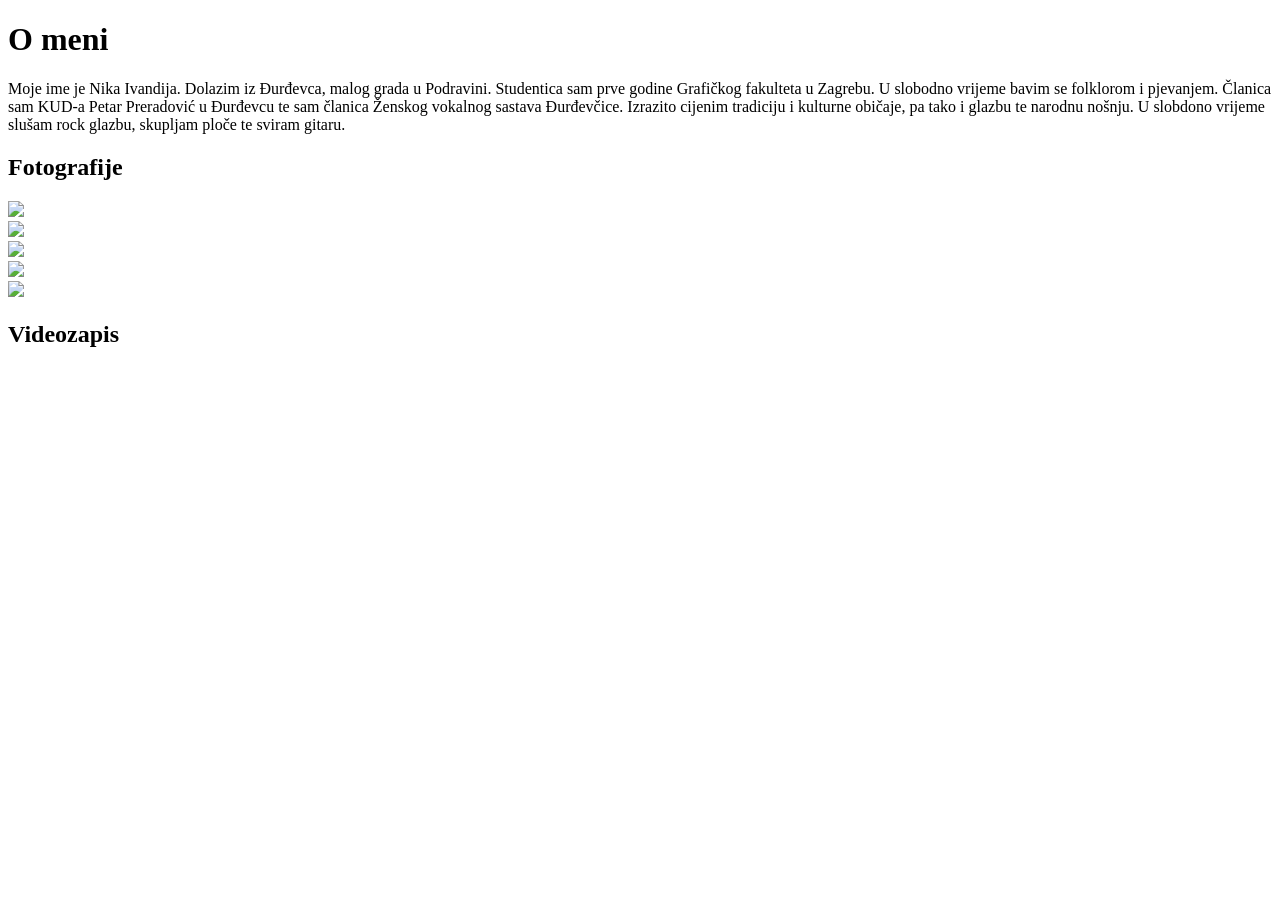
==== O_meni.html @ b0c90287 "Add files via upload" ====
<!doctype html>
<html>
<head>
<meta charset="utf-8">
<title>O_meni</title>
</head>

<body>
	<h1>O meni</h1>
	<p>Moje ime je Nika Ivandija. Dolazim iz Đurđevca, malog grada u Podravini. Studentica sam prve godine Grafičkog fakulteta u Zagrebu. U slobodno vrijeme bavim se folklorom i pjevanjem. Članica sam KUD-a Petar Preradović u Đurđevcu te sam članica Ženskog vokalnog sastava Đurđevčice. Izrazito cijenim tradiciju i kulturne običaje, pa tako i glazbu te narodnu nošnju. U slobdono vrijeme slušam rock glazbu, skupljam ploče te sviram gitaru.</p>

	<h2>Fotografije</h2>
	
	<img src="o_meni/slika1.jpg" img width="400px" height="px" controls/> <br>
	<img src="o_meni/slika3.jpg" img width="400px" height="px" controls/> <br> 
	<img src="o_meni/slika4.jpg" img width="400px" height="px" controls/> <br>
	<img src="o_meni/slika5.jpg" img width="400px" height="px" controls/> <br>
	<img src="o_meni/slika6.jpg" img width="400px" height="px" controls/> <br>
	
	<h2>Videozapis</h2>
	
	<iframe width="560" height="315" src="https://www.youtube.com/embed/nRBWAdU2gzY?si=-INFrtnOVqVgssfp" title="YouTube video player" frameborder="0" allow="accelerometer; autoplay; clipboard-write; encrypted-media; gyroscope; picture-in-picture; web-share" referrerpolicy="strict-origin-when-cross-origin" allowfullscreen></iframe>
	

</body>
</html>
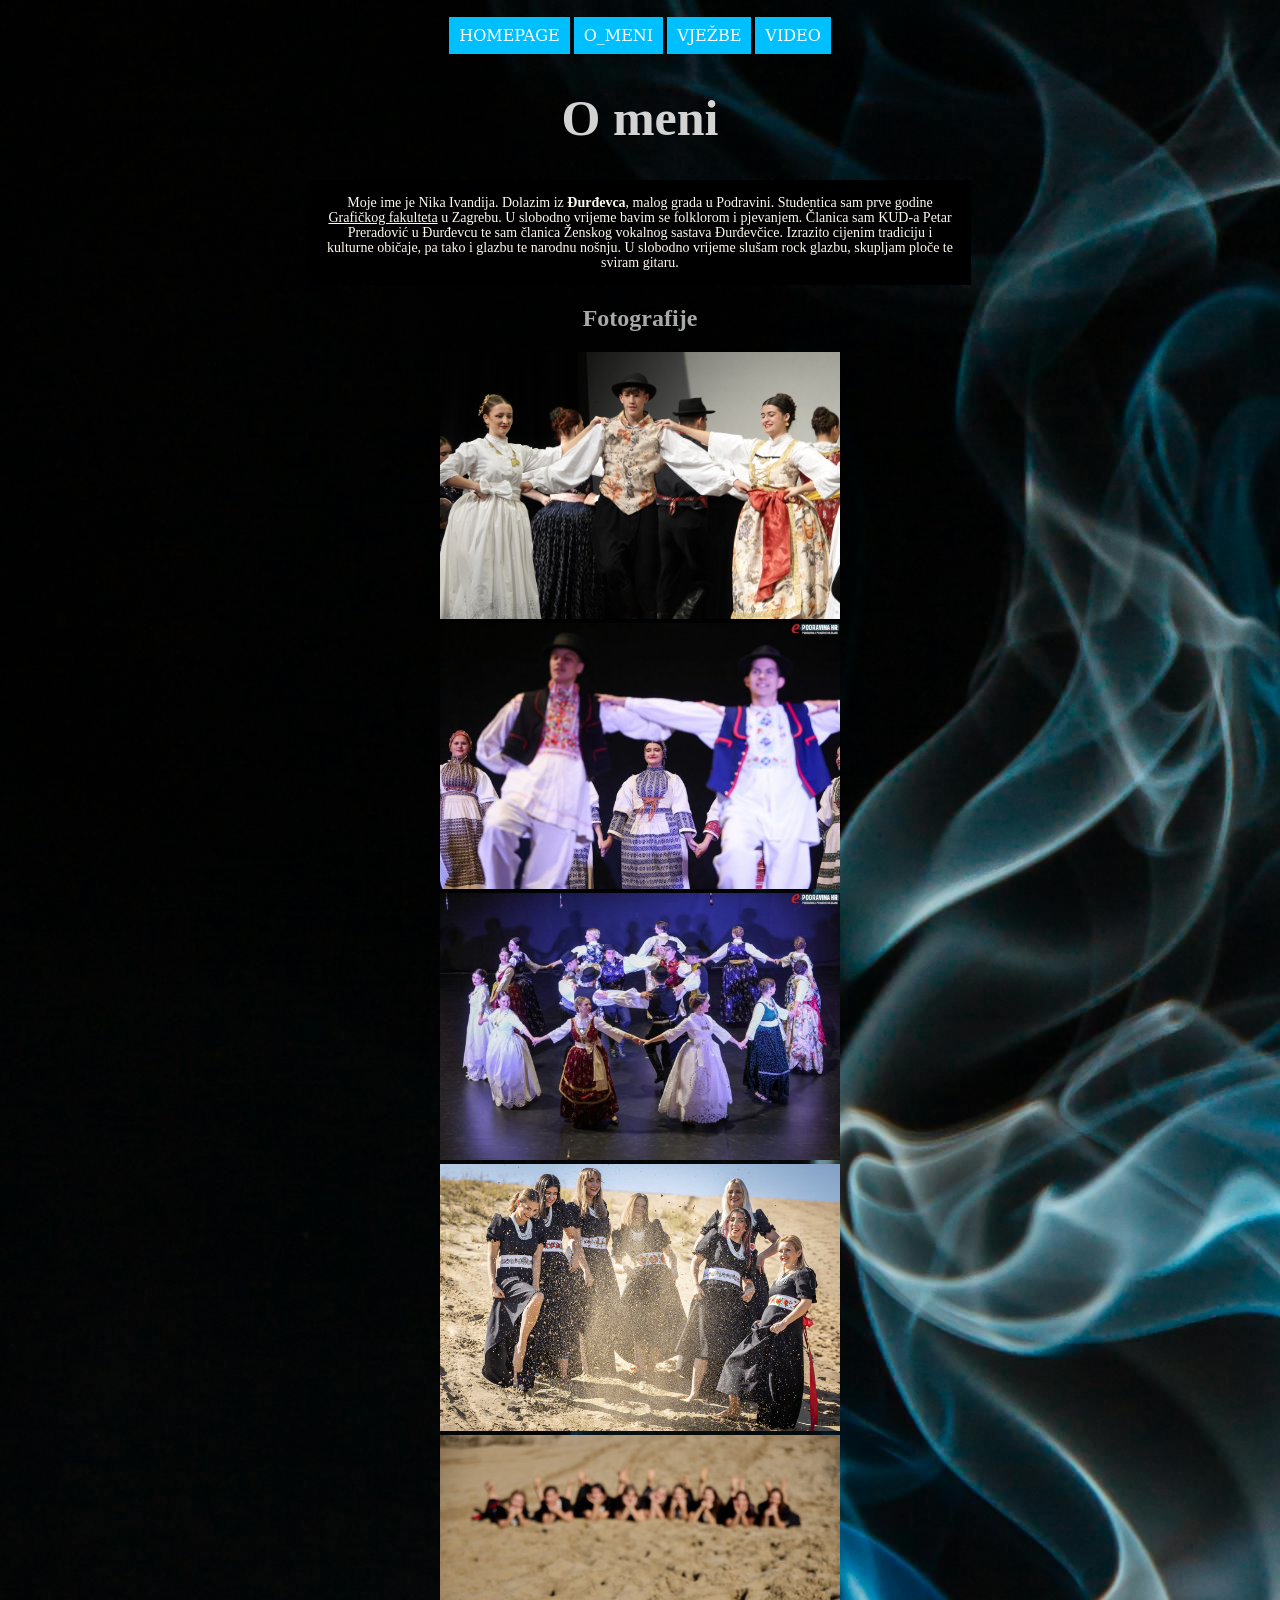
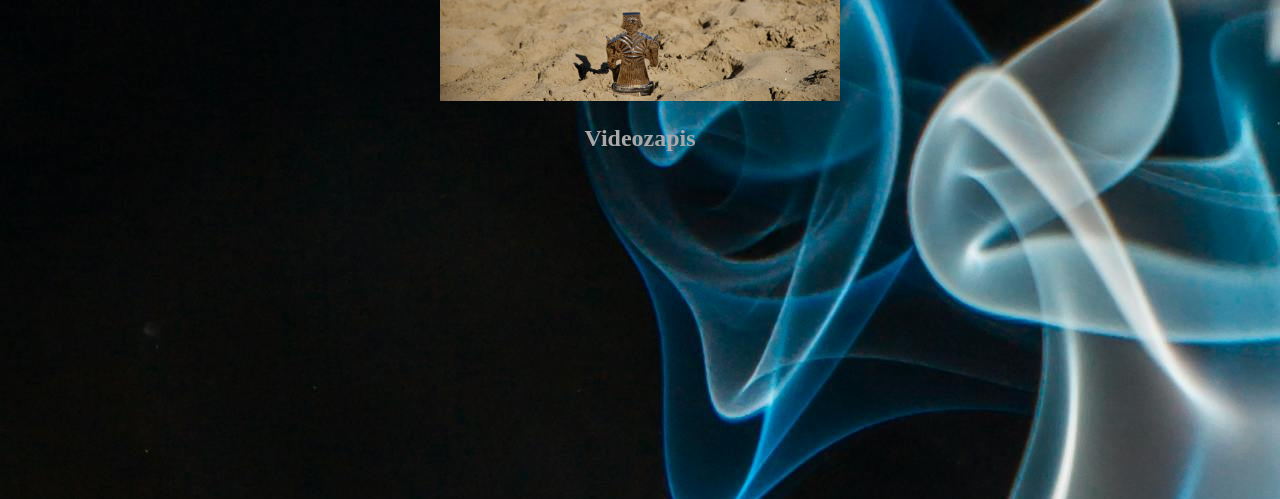
==== commit 563da5c6: "Add files via upload" ====
--- a/O_meni.html
+++ b/O_meni.html
@@ -3,11 +3,21 @@
 <head>
 <meta charset="utf-8">
 <title>O_meni</title>
+	<link rel="stylesheet" href="Style.css"/>
 </head>
 
-<body>
+<body class="centered pozadina">
+	<nav>
+		<ul>
+		<li><a href="index.html">Homepage</a></li>
+		<li><a href="O_meni.html">O_meni</a></li>
+		<li><a href="Vježbe.html">Vježbe</a></li>
+		<li><a href="Video.html">Video</a></li>
+	</ul>
+	</nav>
+	
 	<h1>O meni</h1>
-	<p>Moje ime je Nika Ivandija. Dolazim iz Đurđevca, malog grada u Podravini. Studentica sam prve godine Grafičkog fakulteta u Zagrebu. U slobodno vrijeme bavim se folklorom i pjevanjem. Članica sam KUD-a Petar Preradović u Đurđevcu te sam članica Ženskog vokalnog sastava Đurđevčice. Izrazito cijenim tradiciju i kulturne običaje, pa tako i glazbu te narodnu nošnju. U slobdono vrijeme slušam rock glazbu, skupljam ploče te sviram gitaru.</p>
+	<p>Moje ime je Nika Ivandija. Dolazim iz <b>Đurđevca</b>, malog grada u Podravini. Studentica sam prve godine <u>Grafičkog fakulteta</u> u Zagrebu. U slobodno vrijeme bavim se folklorom i pjevanjem. Članica sam KUD-a Petar Preradović u Đurđevcu te sam članica Ženskog vokalnog sastava Đurđevčice. Izrazito cijenim tradiciju i kulturne običaje, pa tako i glazbu te narodnu nošnju. U slobodno vrijeme slušam rock glazbu, skupljam ploče te sviram gitaru.</p>
 
 	<h2>Fotografije</h2>
 	
@@ -21,6 +31,7 @@
 	
 	<iframe width="560" height="315" src="https://www.youtube.com/embed/nRBWAdU2gzY?si=-INFrtnOVqVgssfp" title="YouTube video player" frameborder="0" allow="accelerometer; autoplay; clipboard-write; encrypted-media; gyroscope; picture-in-picture; web-share" referrerpolicy="strict-origin-when-cross-origin" allowfullscreen></iframe>
 	
+	
 
 </body>
 </html>
--- a/Style.css
+++ b/Style.css
@@ -0,0 +1,70 @@
+@charset "utf-8";
+/* CSS Document */
+ul {	
+			padding:10px; 
+			margin-left: auto; 
+			margin-right:auto;  
+			width: 500px;
+			} 
+	li {	display:inline;
+			background-color: deepskyblue;
+			padding:10px;
+			border: 2px #0F5676;
+		}
+	li:active {background-color:deepskyblue;} 
+		
+	li a {	color:white; 
+			font-family: Constantia, 'Lucida Bright', 'DejaVu Serif', Georgia, 'serif'; 
+			text-transform: uppercase;
+			}
+	li a:link {text-decoration:none;}
+	li a:hover {text-decoration:underline;
+			background-color:black;}
+p {
+	color:floralwhite;
+	font-family: Baskerville, "Palatino Linotype", Palatino, "Century Schoolbook L", "Times New Roman", "serif";
+	font-size: 14px;
+	line-height: 15px;
+	width: 1000px;
+	background-color: black;
+	padding: 15px;		
+}
+
+.novi_blok{
+	background-color: aliceblue;
+	padding: 25px;
+	margin: 25px;
+	width: 75%;
+}
+h2, h4 {
+	color: darkgrey;
+	font-family: Cambria, "Hoefler Text", "Liberation Serif", Times, "Times New Roman", "serif" New, "monospace";	
+}
+
+.pozadina {
+	background-image: url("pozadina.jpg");
+	background-color: darkgray;	
+}
+
+.centered {
+  text-align: center;
+}
+
+ p {
+    width: 50%;
+    margin: 0 auto;
+  }
+h3 {
+	color: lightblue;
+	font-family: Cambria, "Hoefler Text", "Liberation Serif", Times, "Times New Roman", "serif" New, "monospace";	
+}
+@font-face {
+	fontfamily:"NikaIvandija";
+	src: url("NikaIvandija.ttf") format("truetype");
+	
+}
+h1 {
+	font-family: "NikaIvandija";
+	color: lightgray;
+	font-size: 50px;
+}
